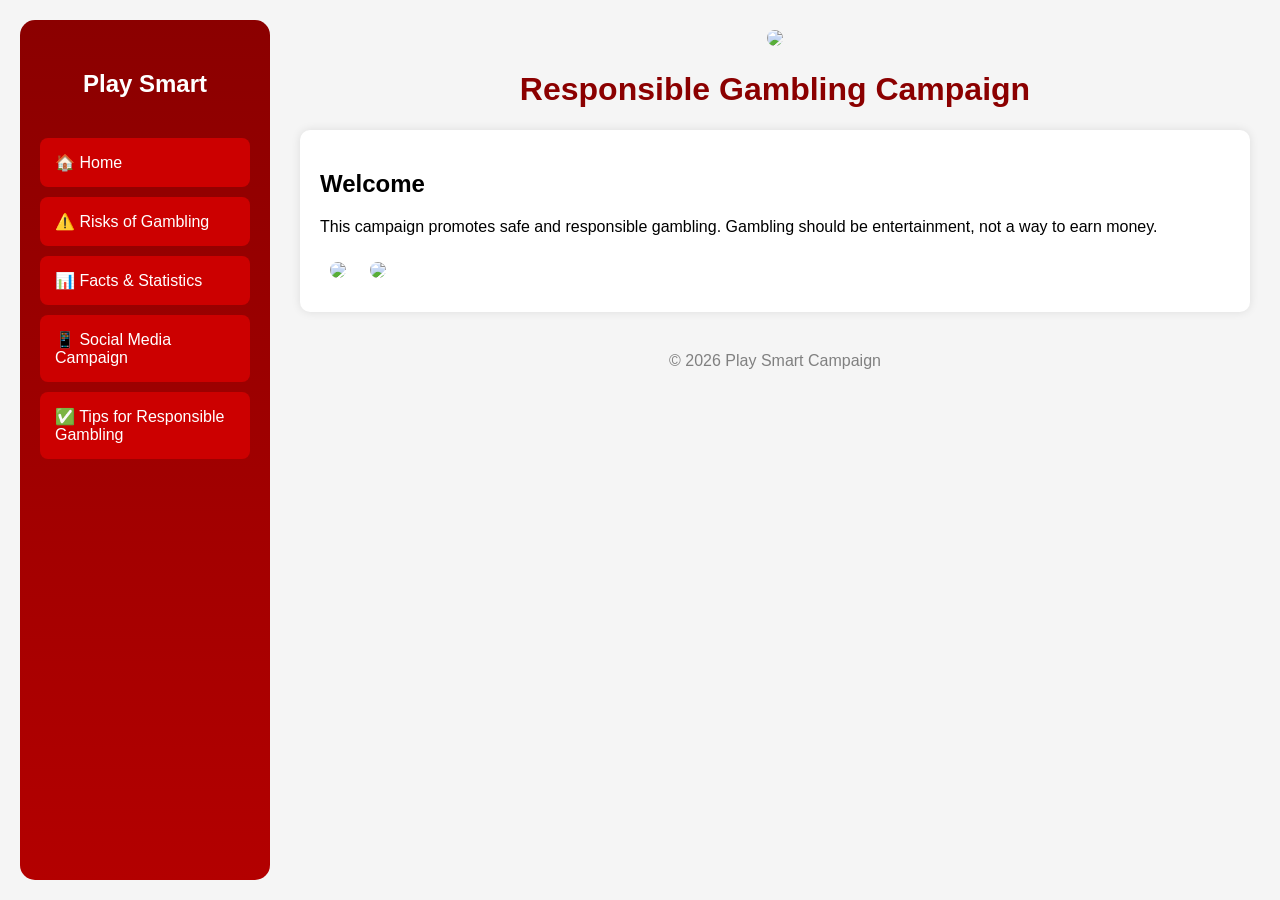
==== index.html @ 142d0716 "Add files via upload" ====
<!DOCTYPE html>
<html>
<head>
    <title>Play Smart Campaign</title>
    <link rel="stylesheet" href="style.css">
</head>
<body>

<div class="sidebar">
    <h2>Play Smart</h2>
    <a href="index.html">🏠 Home</a>
    <a href="risks.html">⚠️ Risks of Gambling</a>
    <a href="facts.html">📊 Facts & Statistics</a>
    <a href="socials.html">📱 Social Media Campaign</a>
    <a href="tips.html">✅ Tips for Responsible Gambling</a>
</div>

<div class="content">
    <div class="header">
        <img src="logo.png">
        <h1>Responsible Gambling Campaign</h1>
    </div>

    <div class="section">
        <h2>Welcome</h2>
        <p>This campaign promotes safe and responsible gambling. Gambling should be entertainment, not a way to earn money.</p>
        <img src="chips.png" class="decor">
        <img src="cash.png" class="decor">
    </div>

    <footer>
        © 2026 Play Smart Campaign
    </footer>
</div>

</body>
</html>
---- style.css ----
/* ===== Global ===== */
* {
    box-sizing: border-box; /* padding inclus dans la largeur */
}

body {
    margin: 0;
    font-family: Arial, Helvetica, sans-serif;
    background-color: #f5f5f5;
}

/* ===== Sidebar ===== */
.sidebar {
    width: 250px;
    top: 20px;
    bottom: 20px;
    left: 20px;
    position: fixed;
    background: linear-gradient(to bottom, #8b0000, #b30000);
    border-radius: 15px;
    padding-top: 30px;
    z-index: 1000;
}

.sidebar h2 {
    color: white;
    text-align: center;
    margin-bottom: 40px;
}

.sidebar a {
    display: block;
    color: white;
    text-decoration: none;
    padding: 15px;
    margin: 10px 20px;
    border-radius: 8px;
    background-color: #cc0000;
    transition: 0.3s;
}

.sidebar a:hover {
    background-color: white;
    color: #8b0000;
}

/* ===== Main Content ===== */
.content {
    margin-left: 270px;
    padding: 30px;
}

.header {
    text-align: center;
}

.header img {
    width: 120px;
    max-width: 100%;
    height: auto;
    border-radius: 10px;
}

h1 {
    color: #8b0000;
}

.section {
    background-color: white;
    padding: 20px;
    border-radius: 10px;
    margin-top: 20px;
    box-shadow: 0 0 10px rgba(0,0,0,0.1);
    max-width: 100%;
}

/* Images décoratives */
.decor {
    width: 100px;
    max-width: 100%;
    height: auto;
    margin: 10px;
    border-radius: 10px;
}

/* Footer */
footer {
    margin-top: 40px;
    text-align: center;
    color: gray;
}

/* ===== Responsive Design ===== */

/* Tablettes */
@media screen and (max-width: 768px) {
    .sidebar {
        width: 200px;
        left: 10px;
        top: 10px;
        bottom: 10px;
        border-radius: 15px;
    }
    .content {
        margin-left: 220px;
        padding: 20px;
    }
}

/* Mobile */
@media screen and (max-width: 480px) {
    .sidebar {
        width: 180px;
        left: 5px;
        top: 5px;
        bottom: 5px;
        border-radius: 10px;
    }
    .content {
        margin-left: 190px;
        padding: 15px;
    }
    .header img {
        width: 100px;
    }
}

/* ===== Flex container option pour sections/images ===== */
.container {
    display: flex;
    flex-wrap: wrap;
    gap: 20px;
}

.container .section {
    flex: 1 1 300px; /* minimum 300px, sinon rétrécit */
}
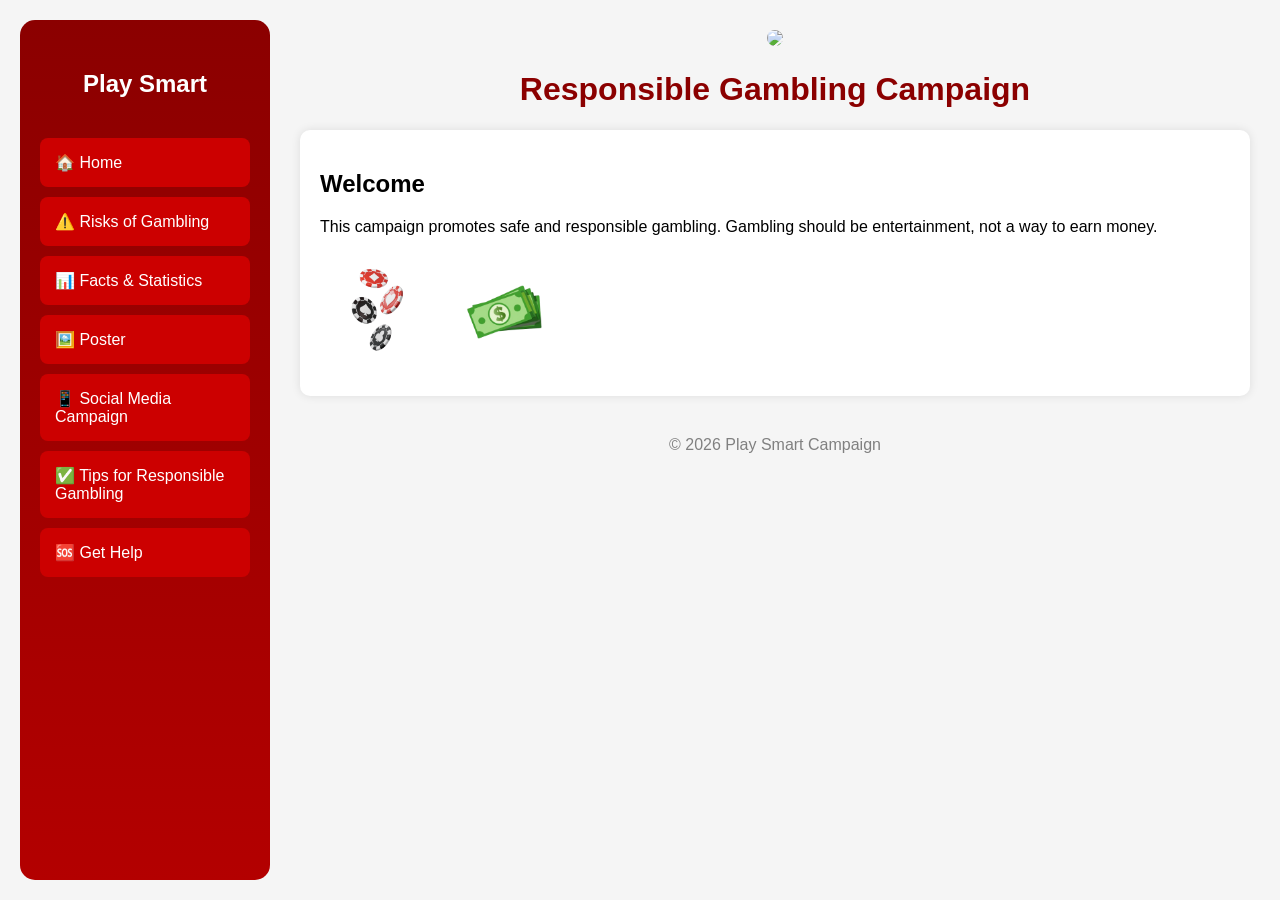
==== commit efaeabcb: "Update index.html" ====
--- a/index.html
+++ b/index.html
@@ -11,21 +11,23 @@
     <a href="index.html">🏠 Home</a>
     <a href="risks.html">⚠️ Risks of Gambling</a>
     <a href="facts.html">📊 Facts & Statistics</a>
+    <a href="poster.html">🖼️ Poster</a>
     <a href="socials.html">📱 Social Media Campaign</a>
     <a href="tips.html">✅ Tips for Responsible Gambling</a>
+    <a href="get_help.html">🆘 Get Help</a>
 </div>
 
 <div class="content">
     <div class="header">
-        <img src="logo.png">
+        <img src="photos/logo.png">
         <h1>Responsible Gambling Campaign</h1>
     </div>
 
     <div class="section">
         <h2>Welcome</h2>
         <p>This campaign promotes safe and responsible gambling. Gambling should be entertainment, not a way to earn money.</p>
-        <img src="chips.png" class="decor">
-        <img src="cash.png" class="decor">
+        <img src="photos/chips.png" class="decor">
+        <img src="photos/cash.png" class="decor">
     </div>
 
     <footer>
@@ -34,4 +36,4 @@
 </div>
 
 </body>
-</html>+</html>
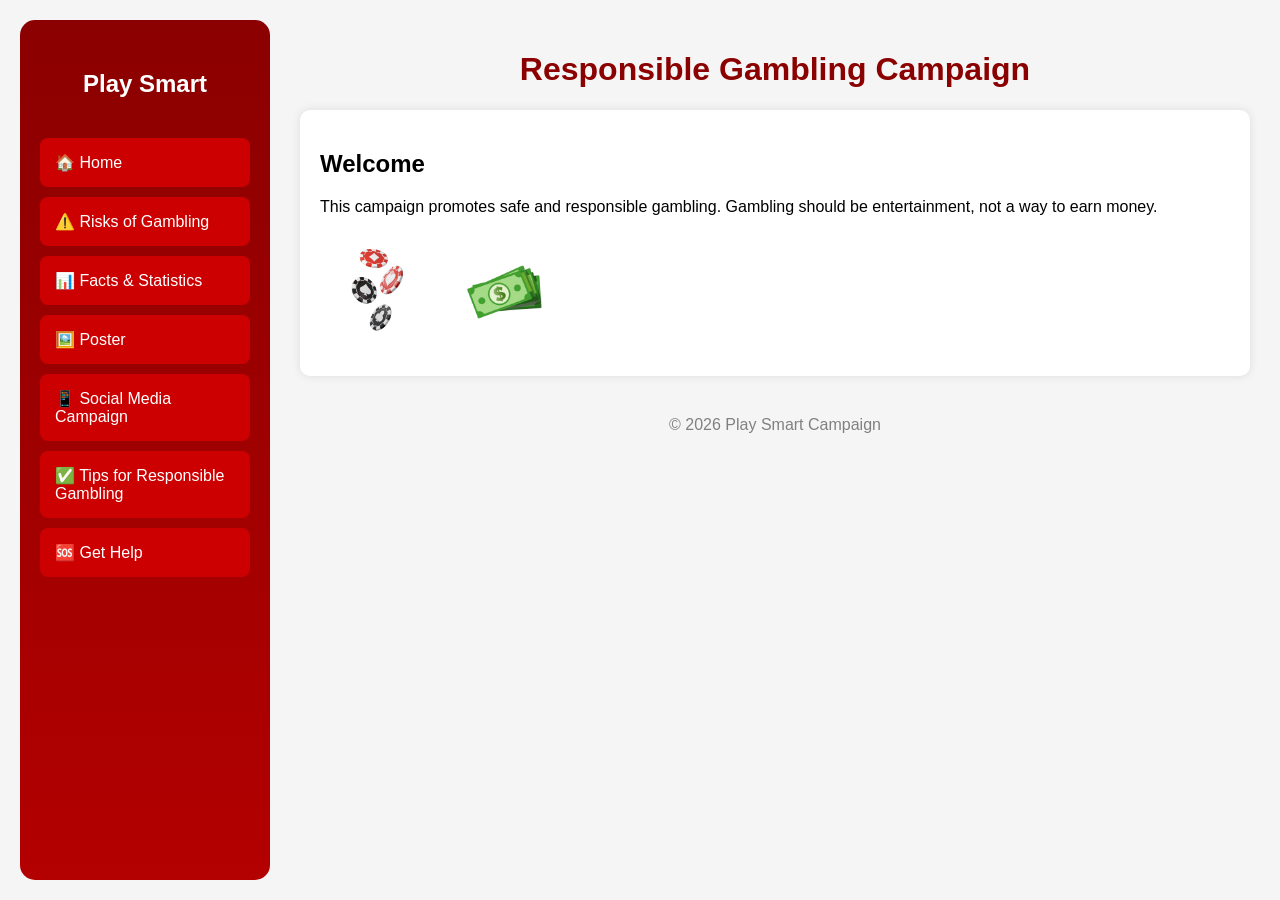
==== commit 0392d223: "Update index.html" ====
--- a/index.html
+++ b/index.html
@@ -19,7 +19,6 @@
 
 <div class="content">
     <div class="header">
-        <img src="photos/logo.png">
         <h1>Responsible Gambling Campaign</h1>
     </div>
 
@@ -37,3 +36,4 @@
 
 </body>
 </html>
+
--- a/style.css
+++ b/style.css
@@ -134,4 +134,33 @@
 
 .container .section {
     flex: 1 1 300px; /* minimum 300px, sinon rétrécit */
-}+}
+form input, form textarea, form select {
+    width: 100%;
+    padding: 10px;
+    border-radius: 8px;
+    border: 1px solid #ccc;
+    margin-top: 5px;
+    font-family: inherit;
+}
+
+form button {
+    background-color: #8b0000;
+    color: white;
+    border: none;
+    padding: 12px 20px;
+    border-radius: 8px;
+    cursor: pointer;
+    transition: 0.3s;
+}
+
+form button:hover {
+    background-color: white;
+    color: #8b0000;
+    border: 1px solid #8b0000;
+}
+form textarea {
+    width: 100%;
+    min-height: 150px;   /* starting height */
+    resize: vertical;    /* user can make it taller */
+}
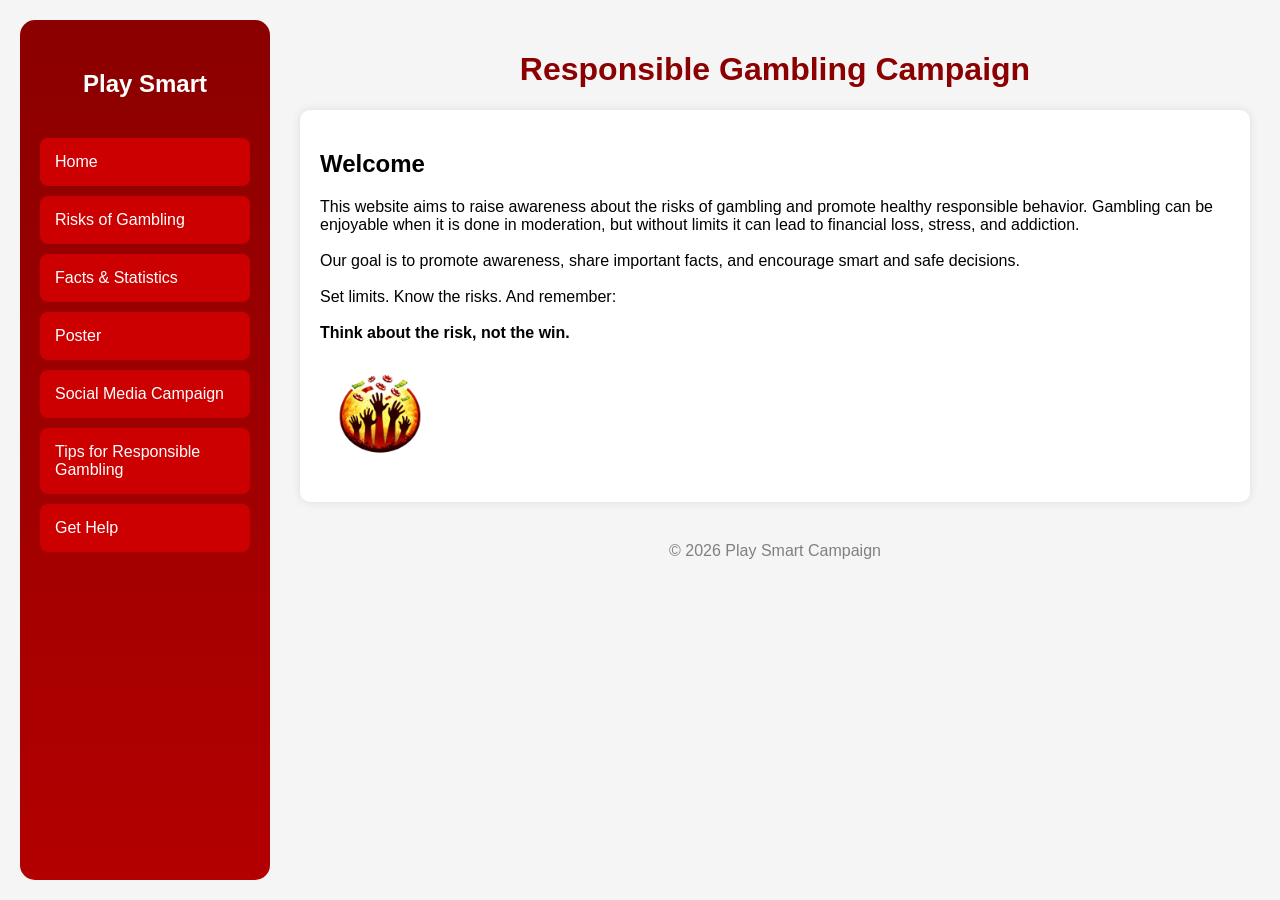
==== commit 8349b867: "Update index.html" ====
--- a/index.html
+++ b/index.html
@@ -1,20 +1,22 @@
 <!DOCTYPE html>
 <html>
 <head>
+
     <title>Play Smart Campaign</title>
+    <link rel="icon" type="image/png" href="photos/logo.png">
     <link rel="stylesheet" href="style.css">
 </head>
 <body>
 
 <div class="sidebar">
     <h2>Play Smart</h2>
-    <a href="index.html">🏠 Home</a>
-    <a href="risks.html">⚠️ Risks of Gambling</a>
-    <a href="facts.html">📊 Facts & Statistics</a>
-    <a href="poster.html">🖼️ Poster</a>
-    <a href="socials.html">📱 Social Media Campaign</a>
-    <a href="tips.html">✅ Tips for Responsible Gambling</a>
-    <a href="get_help.html">🆘 Get Help</a>
+    <a href="index.html"> Home</a>
+    <a href="risks.html"> Risks of Gambling</a>
+    <a href="facts.html"> Facts & Statistics</a>
+    <a href="poster.html"> Poster</a>
+    <a href="socials.html"> Social Media Campaign</a>
+    <a href="tips.html"> Tips for Responsible Gambling</a>
+    <a href="get_help.html"> Get Help</a>
 </div>
 
 <div class="content">
@@ -24,9 +26,19 @@
 
     <div class="section">
         <h2>Welcome</h2>
-        <p>This campaign promotes safe and responsible gambling. Gambling should be entertainment, not a way to earn money.</p>
-        <img src="photos/chips.png" class="decor">
-        <img src="photos/cash.png" class="decor">
+        <p>This website aims to raise awareness about the risks of gambling and promote 
+        healthy responsible behavior. Gambling can be enjoyable when it is done 
+        in moderation, but without limits it can lead to financial loss, stress, 
+        and addiction.
+        <br> <br>
+        Our goal is to promote awareness, share important facts, 
+        and encourage smart and safe decisions. 
+        <br> <br>
+        Set limits. Know the risks. And remember: 
+        <br><br>
+        <strong>Think about the risk, not the win.</strong></p>
+        <img src="photos/logo.png" class="decor">
+
     </div>
 
     <footer>
@@ -36,4 +48,3 @@
 
 </body>
 </html>
-
